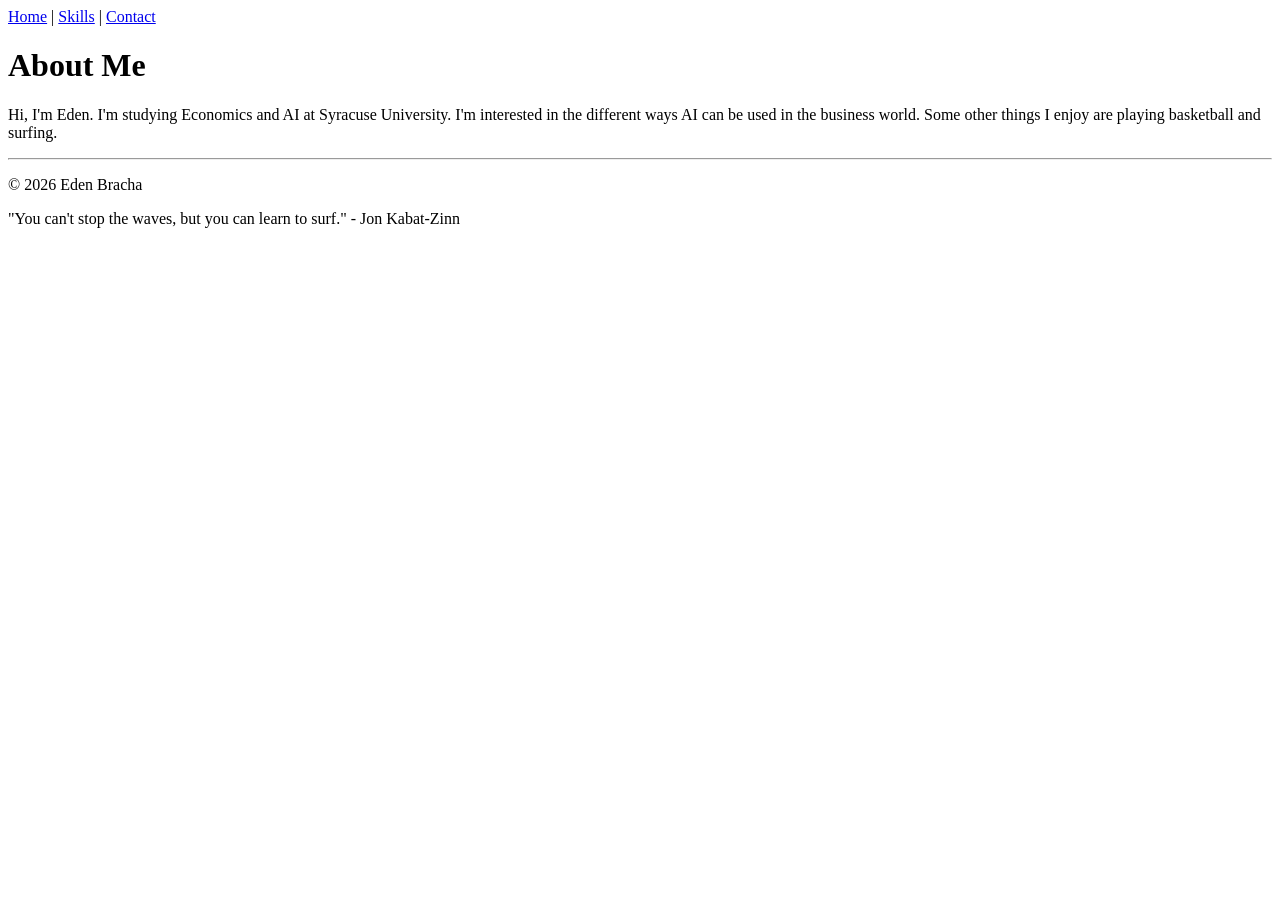
==== lab13/index.html @ e4e8a28b "Create index.html" ====
<!DOCTYPE html>
<html lang="en">
  <head>
    <meta charset="UTF-8">
    <title>About Me</title>
    <link rel="stylesheet" href="styles.css">
  </head>

  <body>
    <nav>
      <a href="index.html">Home</a> |
      <a href="skills.html">Skills</a> |
      <a href="contact.html">Contact</a>
    </nav>

    <header>
      <h1>About Me</h1>
    </header>
 <main> 
    <p>Hi, I'm Eden. I'm studying Economics and AI at Syracuse University. I'm interested in the different ways AI can be used in the business world. Some other things I enjoy are playing basketball and surfing.</p>
 </main>

  <footer> 
    <hr>
    <p class="copyright">© 2026 Eden Bracha</p>
    <p class="quote">"You can't stop the waves, but you can learn to surf." - Jon Kabat-Zinn</p>
    <div class="clear"></div>
  </footer>
  </body>
  
</html>
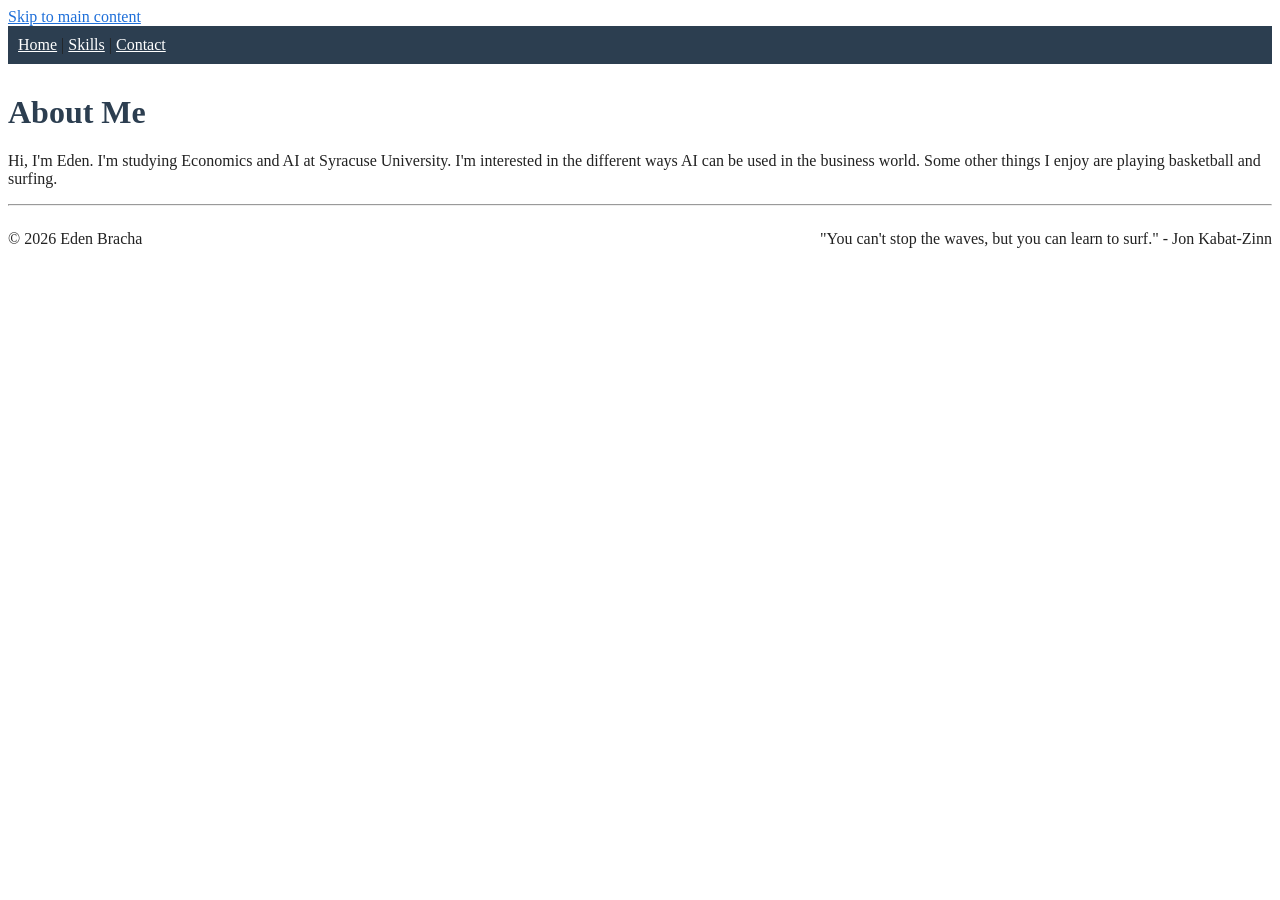
==== commit 486cbf1d: "Update index.html" ====
--- a/lab13/index.html
+++ b/lab13/index.html
@@ -7,16 +7,16 @@
   </head>
 
   <body>
+   <header>
+     <a href="#main" class="skip">Skip to main content</a>
     <nav>
       <a href="index.html">Home</a> |
       <a href="skills.html">Skills</a> |
       <a href="contact.html">Contact</a>
     </nav>
-
-    <header>
       <h1>About Me</h1>
-    </header>
- <main> 
+   </header>
+ <main id="main"> 
     <p>Hi, I'm Eden. I'm studying Economics and AI at Syracuse University. I'm interested in the different ways AI can be used in the business world. Some other things I enjoy are playing basketball and surfing.</p>
  </main>
 
--- a/lab13/styles.css
+++ b/lab13/styles.css
@@ -0,0 +1,34 @@
+body {
+  background-color: #FFFFFF;
+  color: #222222;
+}
+a {
+  color: #1E6FD9;
+}
+h1 {
+  color: #2C3E50;
+}
+
+nav {
+  background-color: #2C3E50;
+  padding: 10px;
+  margin-bottom: 30px;
+}
+nav a {
+  color: #FFFFFF;
+}
+nav a:hover {
+  background-color: #1E6FD9;
+}
+.copyright {float: left;}
+.quote {float: right;}
+.clear {clear: both;}
+
+.row {display: flex; margin: 20px;}
+.col {flex: 1; background-color: #e6f0ff; border-radius: 1em; padding: 20px; margin: 10px;}
+
+.col iframe {width: 100%; height: 300px; border: 0; border-radius: 1em;}
+.col input, .col textarea {width: 100%; box-sizing: border-box; padding: 8px; margin-bottom: 10px; border: 1px solid #cccccc; border-radius: 5px;}
+.col label {display: block; margin-top: 10px; font-weight: bold;}
+.col button {background-color: #2C3E50; color: #FFFFFF; padding: 10px 20px; border: none; border-radius: 5px;}
+.col button:hover {background-color: #1E6FD9;}
